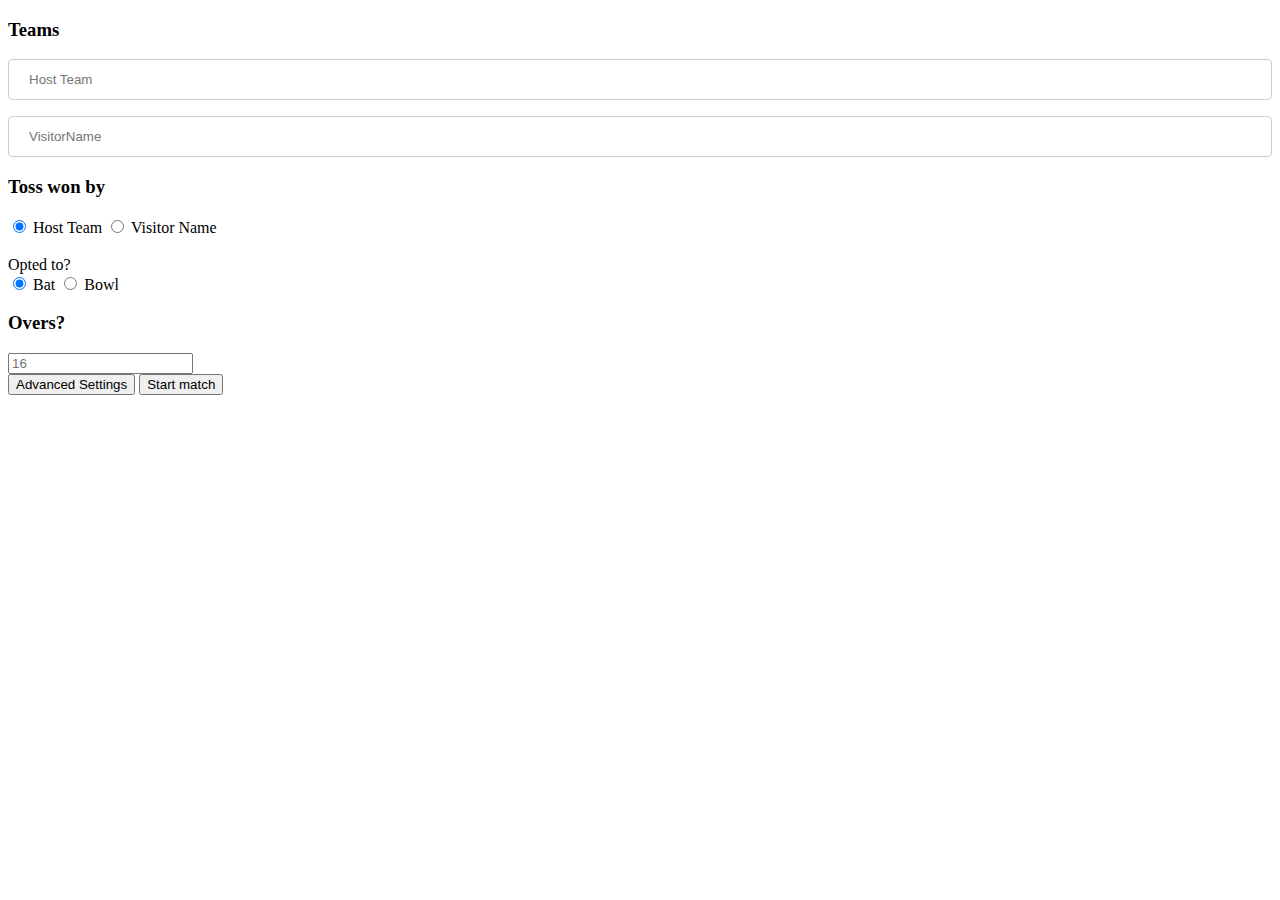
==== index.html @ a251f8a7 "first commit" ====
<!DOCTYPE html>
<html>
<head>
  <script src="cricket.js">
  </script>
  <link rel="stylesheet" href="cricket.css">
  <meta charset="utf-8">
  <title>Cricket scorer</title>
</head>
<script type="text/javascript">
  const params = new URLSearchParams(window.location.search)
  // console.log('Hello')
</script>
<body>

    <h3>Teams</h3>
    <div class="Team">
      <label for="Hname"></label>
      <input type="text" id="HostName" placeholder="Host Team" oninput="TeamNameFucntion()">
      <p id ="required1"></p>
      <label for="Vname"></label>
      <input type="text" id="VisitorName" name="lastname" placeholder="VisitorName" oninput="TeamNameFucntion()" >
      <p id ="required2"></p>
    </div>
    <h3>Toss won by</h3>
    <div class="Toss">
      <input type ="radio" name ="Toss" id = "THostTeam" value="Host Team" checked="checked" > <label id="hostTeamName">Host Team</label>
      <input type ="radio" name ="Toss" id = "TVisitorTeam" value="Visitor Name" > <label id="visitorTeamName">Visitor Name</label><br>
    </div>
    <h3></h3>
    <div class="Opted">
      Opted to? <br>
      <input type ="radio" name = "Opted" id = "Bat" value="Bat" checked="checked"> Bat
      <input type ="radio" name = "Opted" id = "Bowl" value="Bowl" > Bowl <br>
    </div>
    <h3>Overs?</h3>
    <div class="Over">
      <label for="Overs"></label>
      <input type="number" id="Overs" placeholder="16" min = "0" oninput="validity.valid||(value='')">
    </div>
      <button class="aSettings" id ="asetingssubmit" onclick="advanceSettingFunction()" > Advanced Settings </button>
      <button class="BtnStart" id ="startsubmit" onclick="StartMatchFunction()" type="submit"> Start match </button>
    <br>
  </body>
  </html>
---- cricket.css ----
<style>
body {
  font-family: Arial;
}

input[type=text], select {
  width: 100%;
  padding: 12px 20px;
  margin: 8px 0;
  display: block;
  border: 1px solid #ccc;
  border-radius: 4px;
  box-sizing: border-box;
}

input[type=submit] {
  width: 100%;
  background-color: #04AA6D;
  color: white;
  padding: 14px 20px;
  margin: 8px 0;
  border: none;
  border-radius: 4px;
  cursor: pointer;
}

input[type=submit]:hover {
  background-color: #45a049;
}

div.container {
  border-radius: 5px;
  background-color: #f2f2f2;
  padding: 20px;
}

/* AdvnceSetting Toggle */
.switch {
  position: relative;
  display: inline-block;
  width: 60px;
  height: 34px;
}

/* Hide default HTML checkbox */
.switch input {
  opacity: 0;
  width: 0;
  height: 0;
}

/* The slider */
.slider {
  position: absolute;
  cursor: pointer;
  top: 0;
  left: 0;
  right: 0;
  bottom: 0;
  background-color: #ccc;
  -webkit-transition: .4s;
  transition: .4s;
}

.slider:before {
  position: absolute;
  content: "";
  height: 26px;
  width: 26px;
  left: 4px;
  bottom: 4px;
  background-color: white;
  -webkit-transition: .4s;
  transition: .4s;
}

input:checked + .slider {
  background-color: #2196F3;
}

input:focus + .slider {
  box-shadow: 0 0 1px #2196F3;
}

input:checked + .slider:before {
  -webkit-transform: translateX(26px);
  -ms-transform: translateX(26px);
  transform: translateX(26px);
}

/* Rounded sliders */
.slider.round {
  border-radius: 34px;
}

.slider.round:before {
  border-radius: 50%;
}
.noBallHeader{
  display: flex;
  justify-content: space-between;
}
</style>
<body>
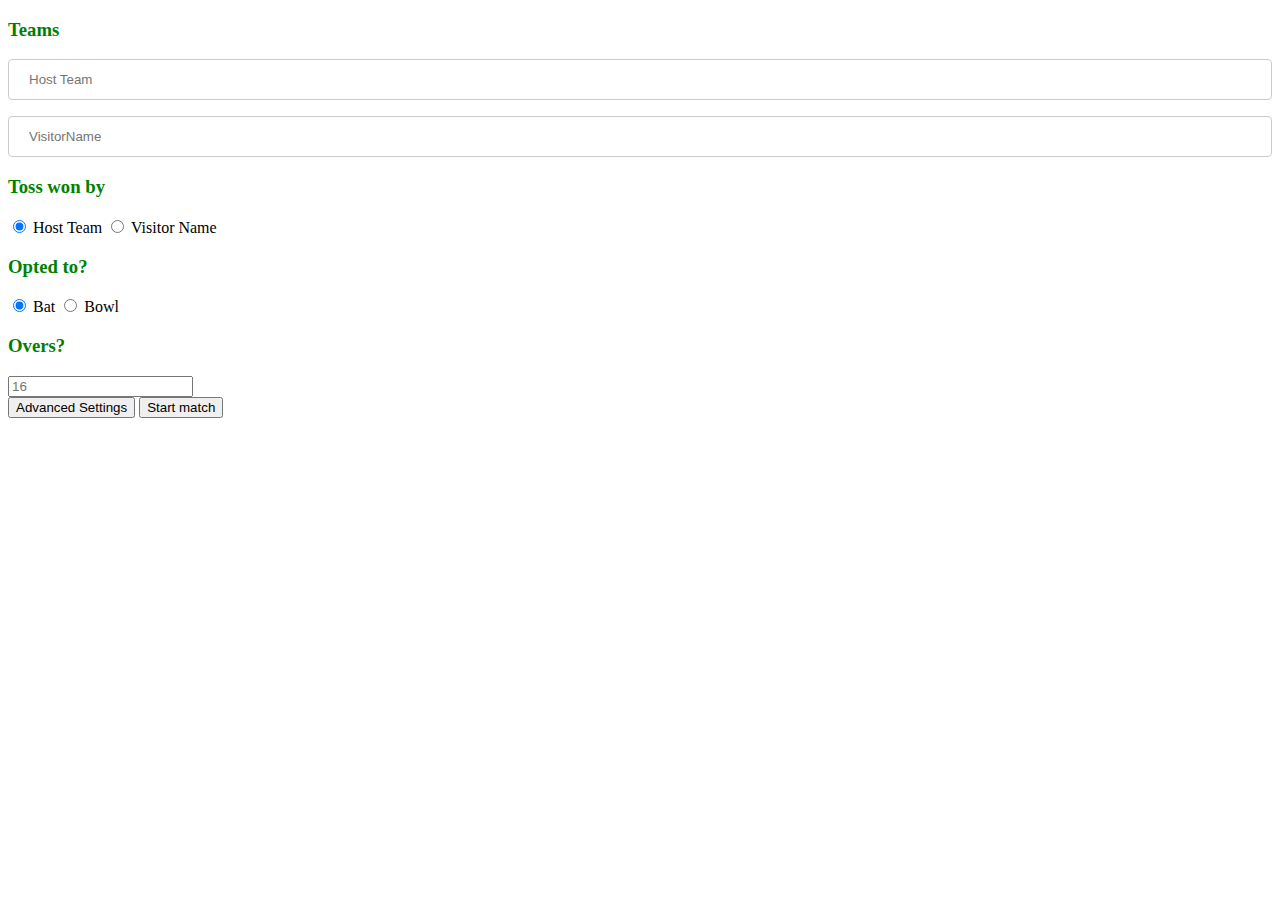
==== commit 4ab758ee: "updated score page" ====
--- a/index.html
+++ b/index.html
@@ -7,13 +7,10 @@
   <meta charset="utf-8">
   <title>Cricket scorer</title>
 </head>
-<script type="text/javascript">
-  const params = new URLSearchParams(window.location.search)
-  // console.log('Hello')
-</script>
+
 <body>
 
-    <h3>Teams</h3>
+    <h3 style="color: green;">Teams</h3>
     <div class="Team">
       <label for="Hname"></label>
       <input type="text" id="HostName" placeholder="Host Team" oninput="TeamNameFucntion()">
@@ -22,18 +19,17 @@
       <input type="text" id="VisitorName" name="lastname" placeholder="VisitorName" oninput="TeamNameFucntion()" >
       <p id ="required2"></p>
     </div>
-    <h3>Toss won by</h3>
+    <h3 style="color: green;">Toss won by</h3>
     <div class="Toss">
       <input type ="radio" name ="Toss" id = "THostTeam" value="Host Team" checked="checked" > <label id="hostTeamName">Host Team</label>
       <input type ="radio" name ="Toss" id = "TVisitorTeam" value="Visitor Name" > <label id="visitorTeamName">Visitor Name</label><br>
     </div>
-    <h3></h3>
+    <h3 style="color: green;"> Opted to? <br></h3>
     <div class="Opted">
-      Opted to? <br>
       <input type ="radio" name = "Opted" id = "Bat" value="Bat" checked="checked"> Bat
       <input type ="radio" name = "Opted" id = "Bowl" value="Bowl" > Bowl <br>
     </div>
-    <h3>Overs?</h3>
+    <h3 style="color: green;">Overs?</h3>
     <div class="Over">
       <label for="Overs"></label>
       <input type="number" id="Overs" placeholder="16" min = "0" oninput="validity.valid||(value='')">
@@ -42,4 +38,8 @@
       <button class="BtnStart" id ="startsubmit" onclick="StartMatchFunction()" type="submit"> Start match </button>
     <br>
   </body>
+  <script type="text/javascript">
+    // const params = new URLSearchParams(window.location.search)
+    // console.log('Hello')
+  </script>
   </html>
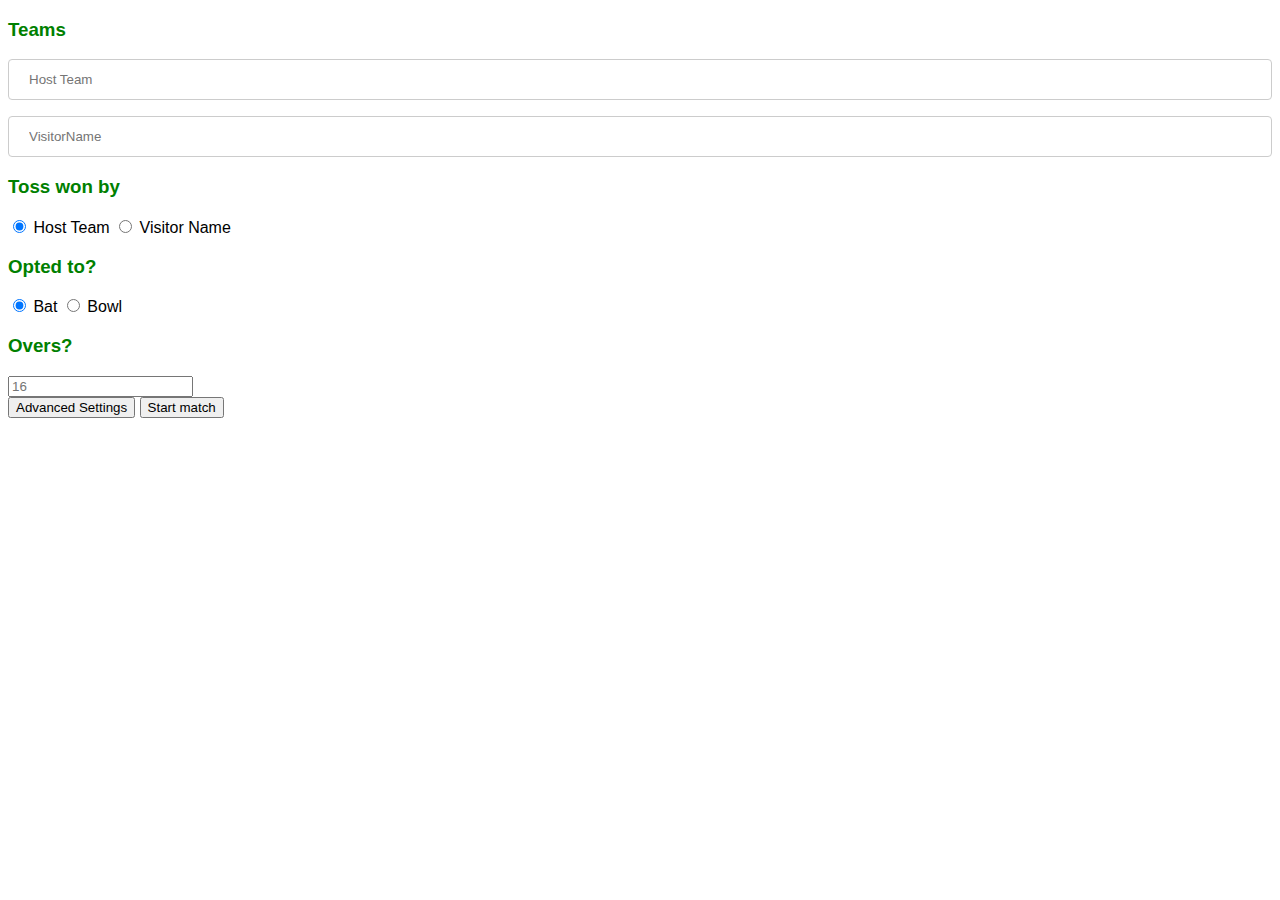
==== commit a869500f: "Updated Cricket Scorer" ====
--- a/index.html
+++ b/index.html
@@ -39,7 +39,5 @@
     <br>
   </body>
   <script type="text/javascript">
-    // const params = new URLSearchParams(window.location.search)
-    // console.log('Hello')
   </script>
   </html>
--- a/cricket.css
+++ b/cricket.css
@@ -1,4 +1,4 @@
-<style>
+
 body {
   font-family: Arial;
 }
@@ -100,5 +100,3 @@
   display: flex;
   justify-content: space-between;
 }
-</style>
-<body>
